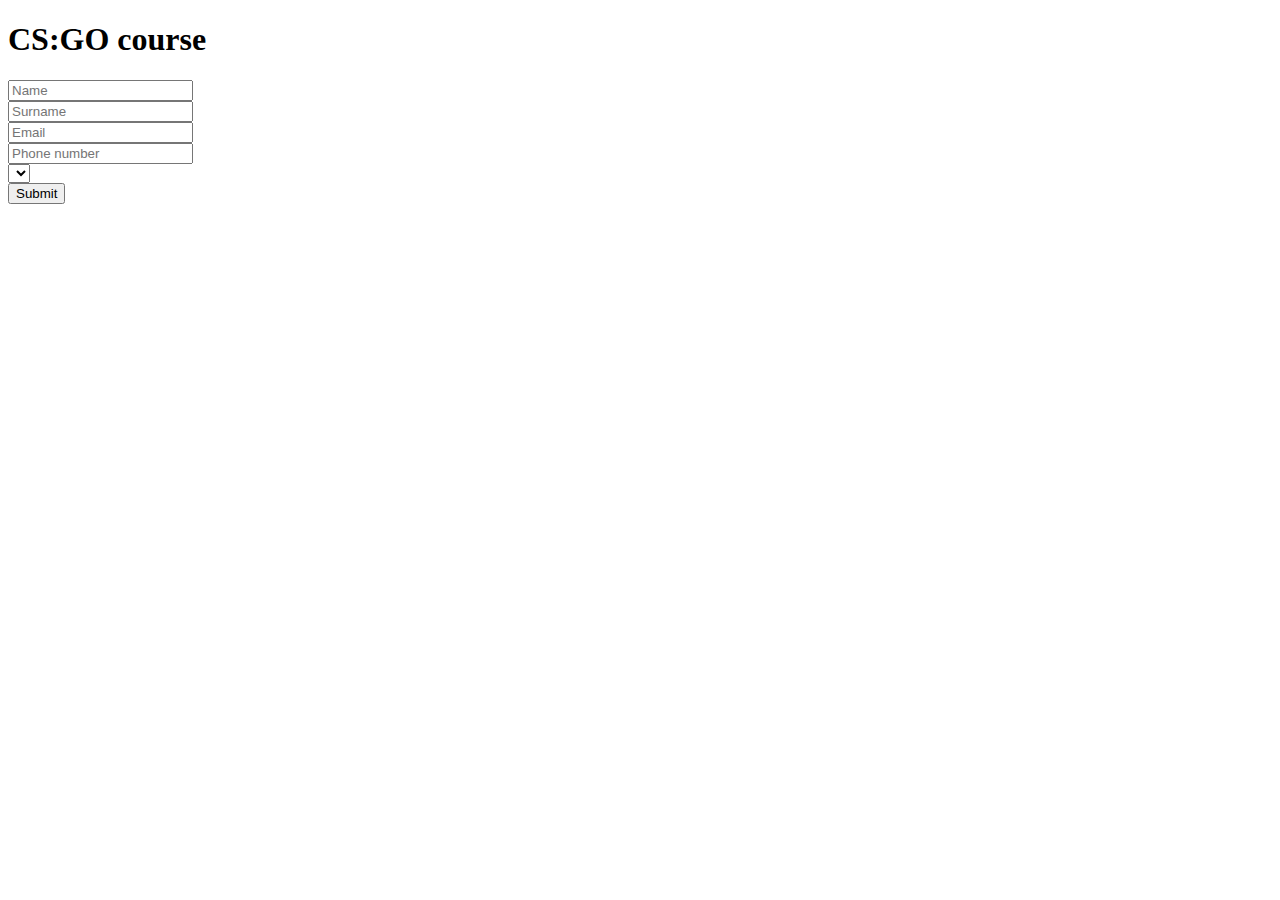
==== src/main/resources/templates/csOrder.html @ 2416874b "Initial commit" ====
<!DOCTYPE html>
<html lang="en" xmlns="http://www.w3.org/1999/xhtml"
      xmlns:th="http://www.thymeleaf.org">
<head>
    <meta charset="UTF-8">
    <title>CS Course</title>
    <link rel="stylesheet" th:href="@{/css/orderform.css}">
</head>
<body>
<header>

</header>
<div class="title">
    <h1>CS:GO course</h1>
</div>
<div class="form">
    <form th:method="POST" th:action="@{/ordercourse/success}" th:object="${order}">

        <input type="text" th:field="*{name}" id="name" placeholder="Name"> <br>

        <input type="text" th:field="*{surname}" id="surname" placeholder="Surname"> <br>

        <input type="text" th:field="*{email}" id="email" placeholder="Email"> <br>

        <input type="text" th:field="*{phone}" id="phone" placeholder="Phone number"> <br>

        <select th:field="*{experience}" id="experience">
            <option th:value="'not chosen'" th:text="'Choose your current in-game rank'"></option>
            <option th:value="'Silver'" th:text="'Silver'"></option>
            <option th:value="'Gold Nova'" th:text="'Gold Nova'"></option>
            <option th:value="'Master Guardian'" th:text="'Master Guardian'"></option>
            <option th:value="'Legendary Eagle'" th:text="'Legendary Eagle'"></option>
            <option th:value="'Supreme'" th:text="'Supreme'"></option>
            <option th:value="'Global Elite'" th:text="'Global Elite'"></option>
        </select> <br>
        <input type="submit" value="Submit">
    </form>
</div>

</body>
</html>
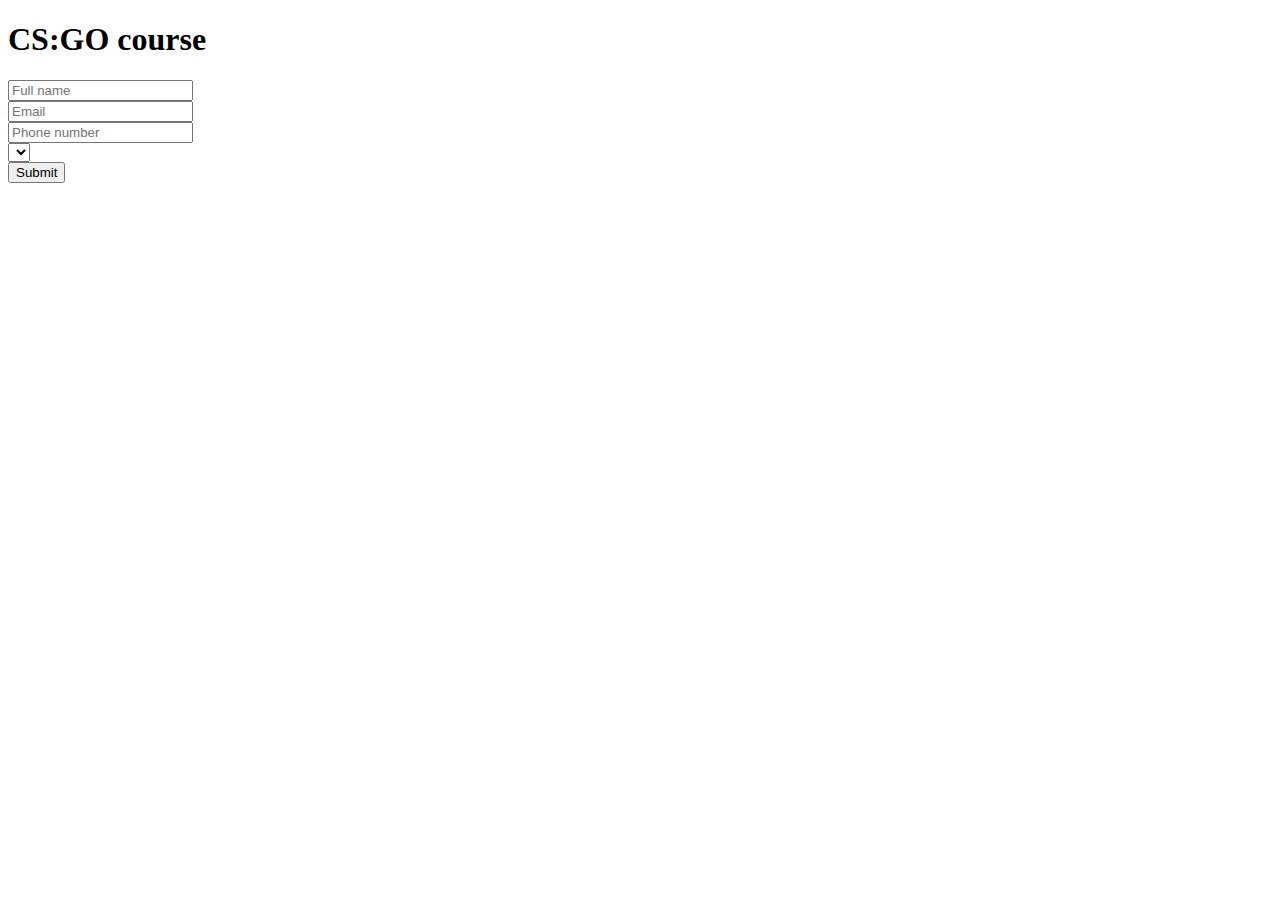
==== commit 594a7d48: "just combined name and surname fields into a single full name field" ====
--- a/src/main/resources/templates/csOrder.html
+++ b/src/main/resources/templates/csOrder.html
@@ -16,9 +16,7 @@
 <div class="form">
     <form th:method="POST" th:action="@{/ordercourse/success}" th:object="${order}">
 
-        <input type="text" th:field="*{name}" id="name" placeholder="Name"> <br>
-
-        <input type="text" th:field="*{surname}" id="surname" placeholder="Surname"> <br>
+        <input type="text" th:field="*{fullName}" id="name" placeholder="Full name"> <br>
 
         <input type="text" th:field="*{email}" id="email" placeholder="Email"> <br>
 
